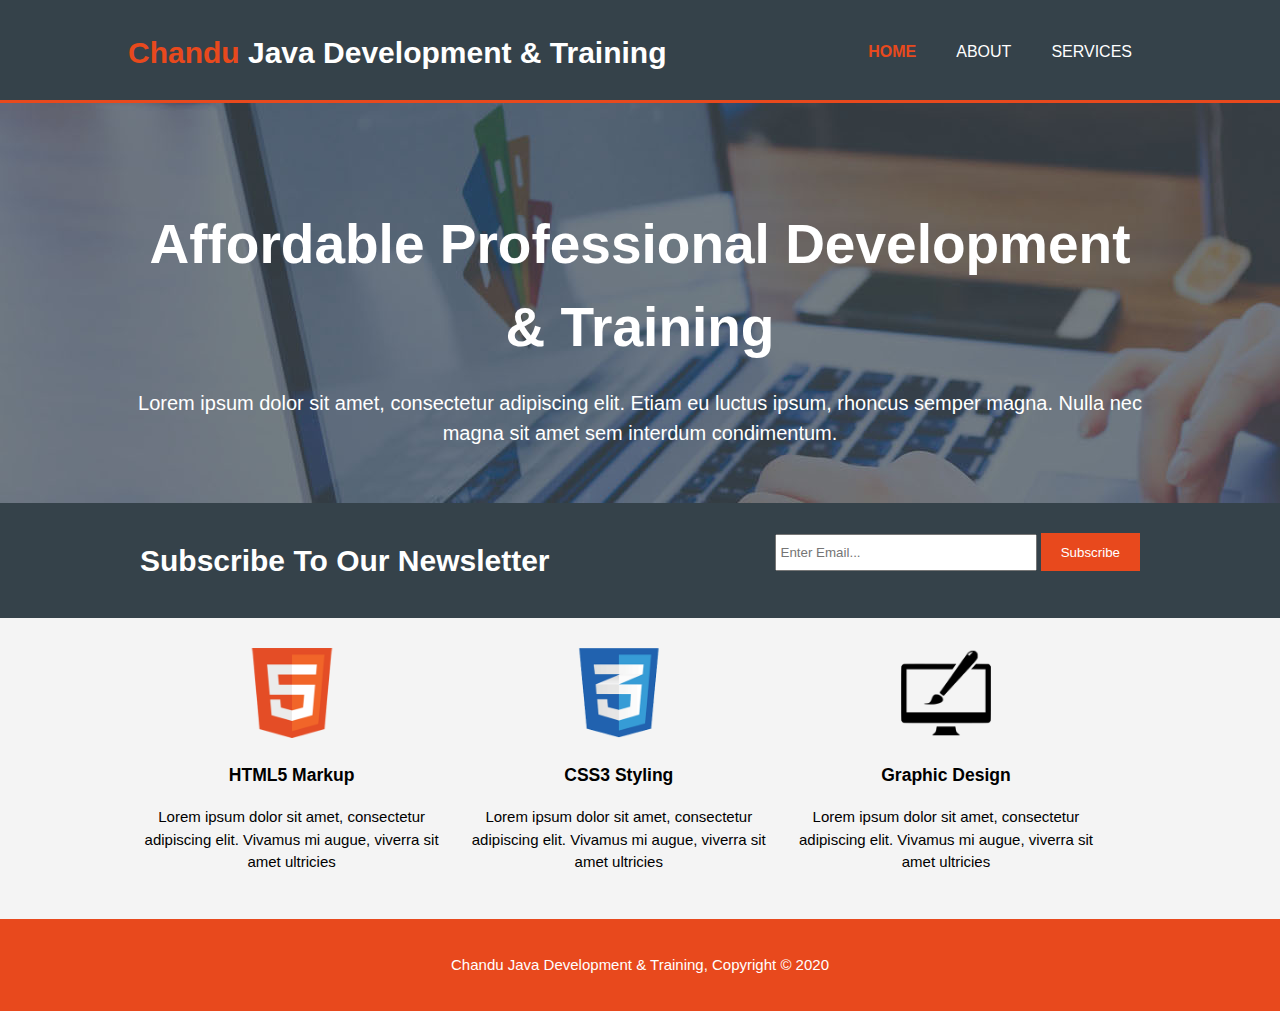
==== index.html @ 413c2099 "success commit" ====
<!DOCTYPE html>
<html>
  <head>
    <meta charset="utf-8">
    <title>Chandu Java Development | Training</title>
    <link rel="stylesheet" href="./css/style.css">
  </head>
  <body>
    <header>
      <div class="container">
        <div id="branding">
          <h1><span class="highlight">Chandu </span> Java Development & Training</h1>
        </div>
        <nav>
          <ul>
            <li class="current"><a href="index.html">Home</a></li>
            <li><a href="about.html">About</a></li>
            <li><a href="services.html">Services</a></li>
          </ul>
        </nav>
      </div>
    </header>

    <section id="showcase">
      <div class="container">
        <h1>Affordable Professional Development & Training</h1>
        <p>Lorem ipsum dolor sit amet, consectetur adipiscing elit. Etiam eu luctus ipsum, rhoncus semper magna. Nulla nec magna sit amet sem interdum condimentum.</p>
      </div>
    </section>

    <section id="newsletter">
      <div class="container">
        <h1>Subscribe To Our Newsletter</h1>
        <form>
          <input type="email" placeholder="Enter Email...">
          <button type="submit" class="button_1">Subscribe</button>
        </form>
      </div>
    </section>

    <section id="boxes">
      <div class="container">
        <div class="box">
          <img src="./img/logo_html.png">
          <h3>HTML5 Markup</h3>
          <p>Lorem ipsum dolor sit amet, consectetur adipiscing elit. Vivamus mi augue, viverra sit amet ultricies</p>
        </div>
        <div class="box">
          <img src="./img/logo_css.png">
          <h3>CSS3 Styling</h3>
          <p>Lorem ipsum dolor sit amet, consectetur adipiscing elit. Vivamus mi augue, viverra sit amet ultricies</p>
        </div>
        <div class="box">
          <img src="./img/logo_brush.png">
          <h3>Graphic Design</h3>
          <p>Lorem ipsum dolor sit amet, consectetur adipiscing elit. Vivamus mi augue, viverra sit amet ultricies</p>
        </div>
      </div>
    </section>

    <footer id="footer">
     <p>Chandu Java Development & Training, Copyright &copy; 2020</p>
    </footer>
  </body>
</html>
---- css/style.css ----
body{
  font: 15px/1.5 Arial, Helvetica,sans-serif;
  padding:0;
  margin:0;
  background-color:#f4f4f4;
}

/* Global */
.container{
  width:80%;
  margin:auto;
  overflow:hidden;
}

ul{
  margin:0;
  padding:0;
}

.button_1{
  height:38px;
  background:#e8491d;
  border:0;
  padding-left: 20px;
  padding-right:20px;
  color:#ffffff;
}

.dark{
  padding:15px;
  background:#35424a;
  color:#ffffff;
  margin-top:10px;
  margin-bottom:10px;
}

/* Header **/
header{
  background:#35424a;
  color:#ffffff;
  padding-top:30px;
  min-height:70px;
  border-bottom:#e8491d 3px solid;
}

header a{
  color:#ffffff;
  text-decoration:none;
  text-transform: uppercase;
  font-size:16px;
}

header li{
  float:left;
  display:inline;
  padding: 0 20px 0 20px;
}

header #branding{
  float:left;
}

header #branding h1{
  margin:0;
}

header nav{
  float:right;
  margin-top:10px;
}

header .highlight, header .current a{
  color:#e8491d;
  font-weight:bold;
}

header a:hover{
  color:#cccccc;
  font-weight:bold;
}

/* Showcase */
#showcase{
  min-height:400px;
  background:url('../img/showcase.jpg') no-repeat 0 -400px;
  text-align:center;
  color:#ffffff;
}

#showcase h1{
  margin-top:100px;
  font-size:55px;
  margin-bottom:10px;
}

#showcase p{
  font-size:20px;
}

/* Newsletter */
#newsletter{
  padding:15px;
  color:#ffffff;
  background:#35424a
}

#newsletter h1{
  float:left;
}

#newsletter form {
  float:right;
  margin-top:15px;
}

#newsletter input[type="email"]{
  padding:4px;
  height:25px;
  width:250px;
}

/* Boxes */
#boxes{
  margin-top:20px;
}

#boxes .box{
  float:left;
  text-align: center;
  width:30%;
  padding:10px;
}

#boxes .box img{
  width:90px;
}

/* Sidebar */
aside#sidebar{
  float:right;
  width:30%;
  margin-top:10px;
}

aside#sidebar .quote input, aside#sidebar .quote textarea{
  width:90%;
  padding:5px;
}

/* Main-col */
article#main-col{
  float:left;
  width:65%;
}

/* Services */
ul#services li{
  list-style: none;
  padding:20px;
  border: #cccccc solid 1px;
  margin-bottom:5px;
  background:#e6e6e6;
}

footer{
  padding:20px;
  margin-top:20px;
  color:#ffffff;
  background-color:#e8491d;
  text-align: center;
}

/* Media Queries */
@media(max-width: 768px){
  header #branding,
  header nav,
  header nav li,
  #newsletter h1,
  #newsletter form,
  #boxes .box,
  article#main-col,
  aside#sidebar{
    float:none;
    text-align:center;
    width:100%;
  }

  header{
    padding-bottom:20px;
  }

  #showcase h1{
    margin-top:40px;
  }

  #newsletter button, .quote button{
    display:block;
    width:100%;
  }

  #newsletter form input[type="email"], .quote input, .quote textarea{
    width:100%;
    margin-bottom:5px;
  }
}
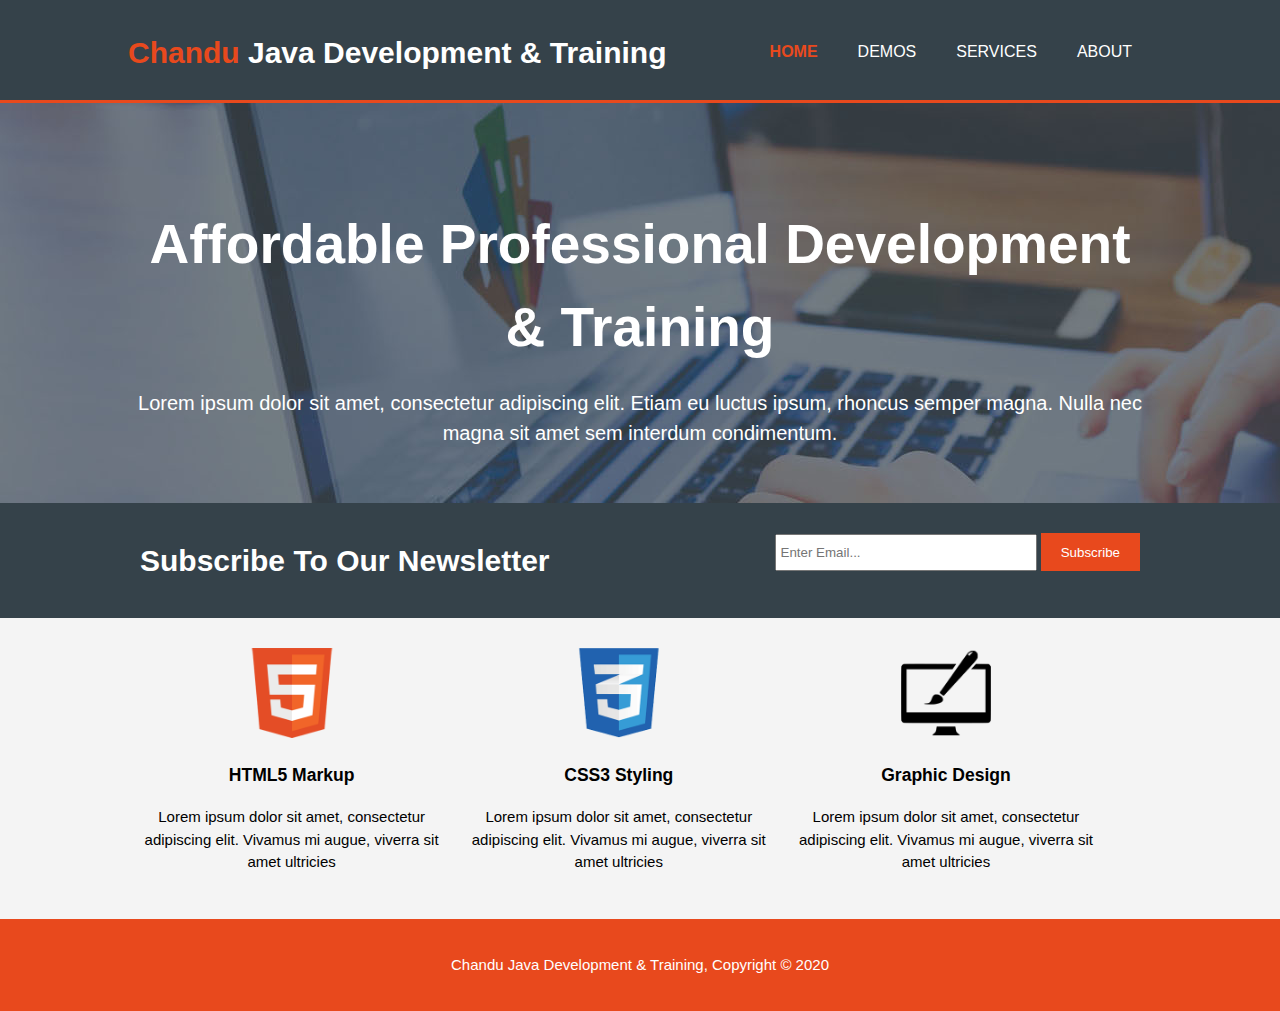
==== commit 0a6aef6e: "index updated again" ====
--- a/index.html
+++ b/index.html
@@ -14,8 +14,9 @@
         <nav>
           <ul>
             <li class="current"><a href="index.html">Home</a></li>
-            <li><a href="about.html">About</a></li>
-            <li><a href="services.html">Services</a></li>
+			 <li><a href="Demos.html">Demos</a></li>
+		     <li><a href="services.html">Services</a></li>
+             <li><a href="about.html">About</a></li>
           </ul>
         </nav>
       </div>
--- a/css/style.css
+++ b/css/style.css
@@ -203,3 +203,10 @@
     margin-bottom:5px;
   }
 }
+
+#boxes .box1 {
+    float: left;
+    text-align: center;
+    width: 30%;
+    padding: 119px;
+}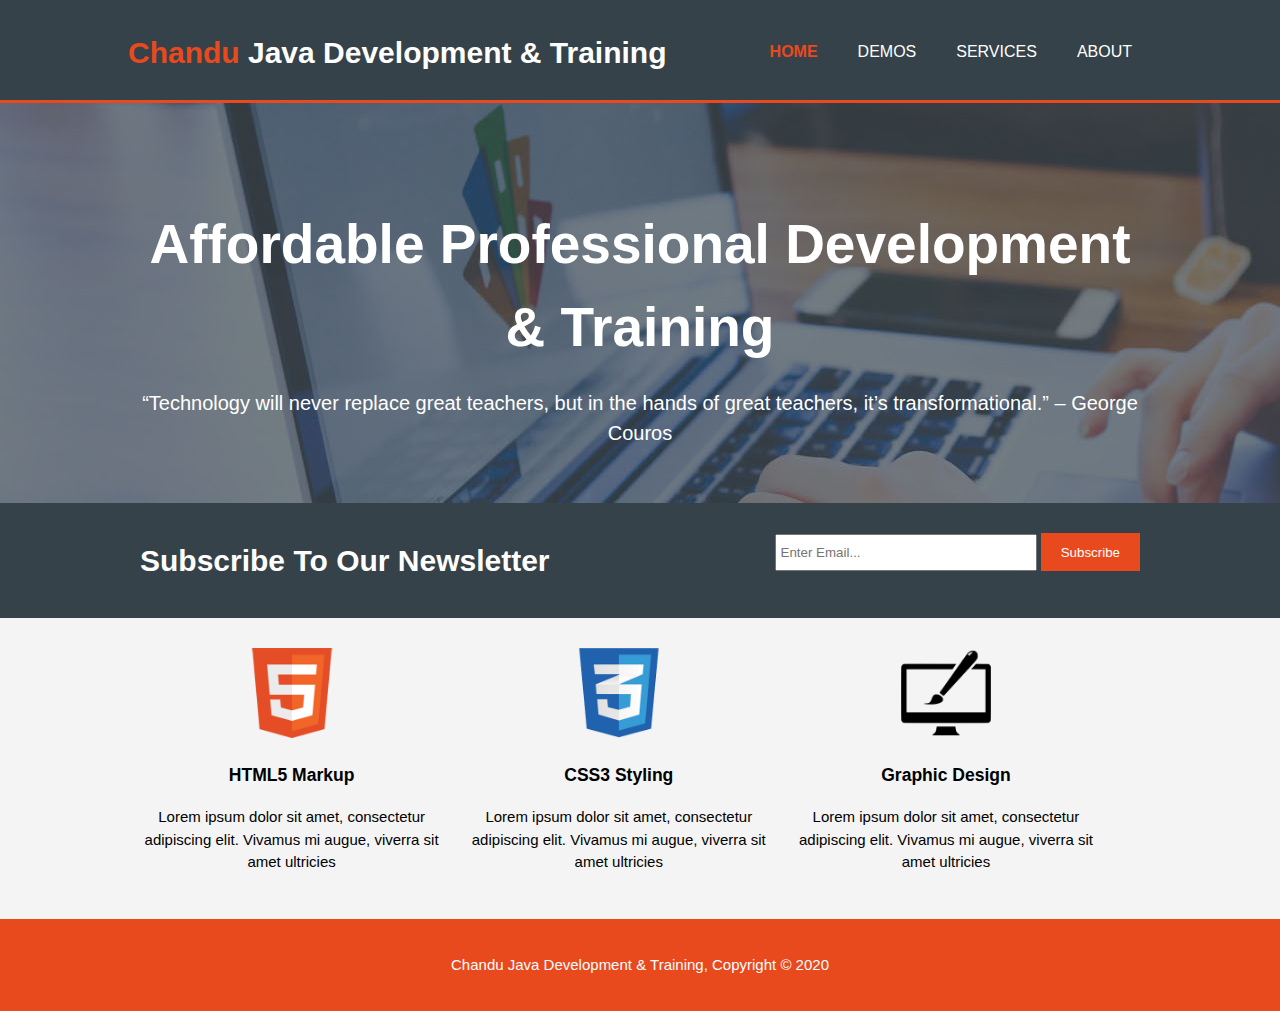
==== commit 49ad12f0: "caption changed" ====
--- a/index.html
+++ b/index.html
@@ -25,7 +25,7 @@
     <section id="showcase">
       <div class="container">
         <h1>Affordable Professional Development & Training</h1>
-        <p>Lorem ipsum dolor sit amet, consectetur adipiscing elit. Etiam eu luctus ipsum, rhoncus semper magna. Nulla nec magna sit amet sem interdum condimentum.</p>
+        <p>“Technology will never replace great teachers, but in the hands of great teachers, it’s transformational.” – George Couros</p>
       </div>
     </section>
 
--- a/css/style.css
+++ b/css/style.css
@@ -209,4 +209,11 @@
     text-align: center;
     width: 30%;
     padding: 119px;
+}
+
+#boxes .box2 {
+    float: left;
+    text-align: center;
+    width: 30%;
+    padding: 111px;
 }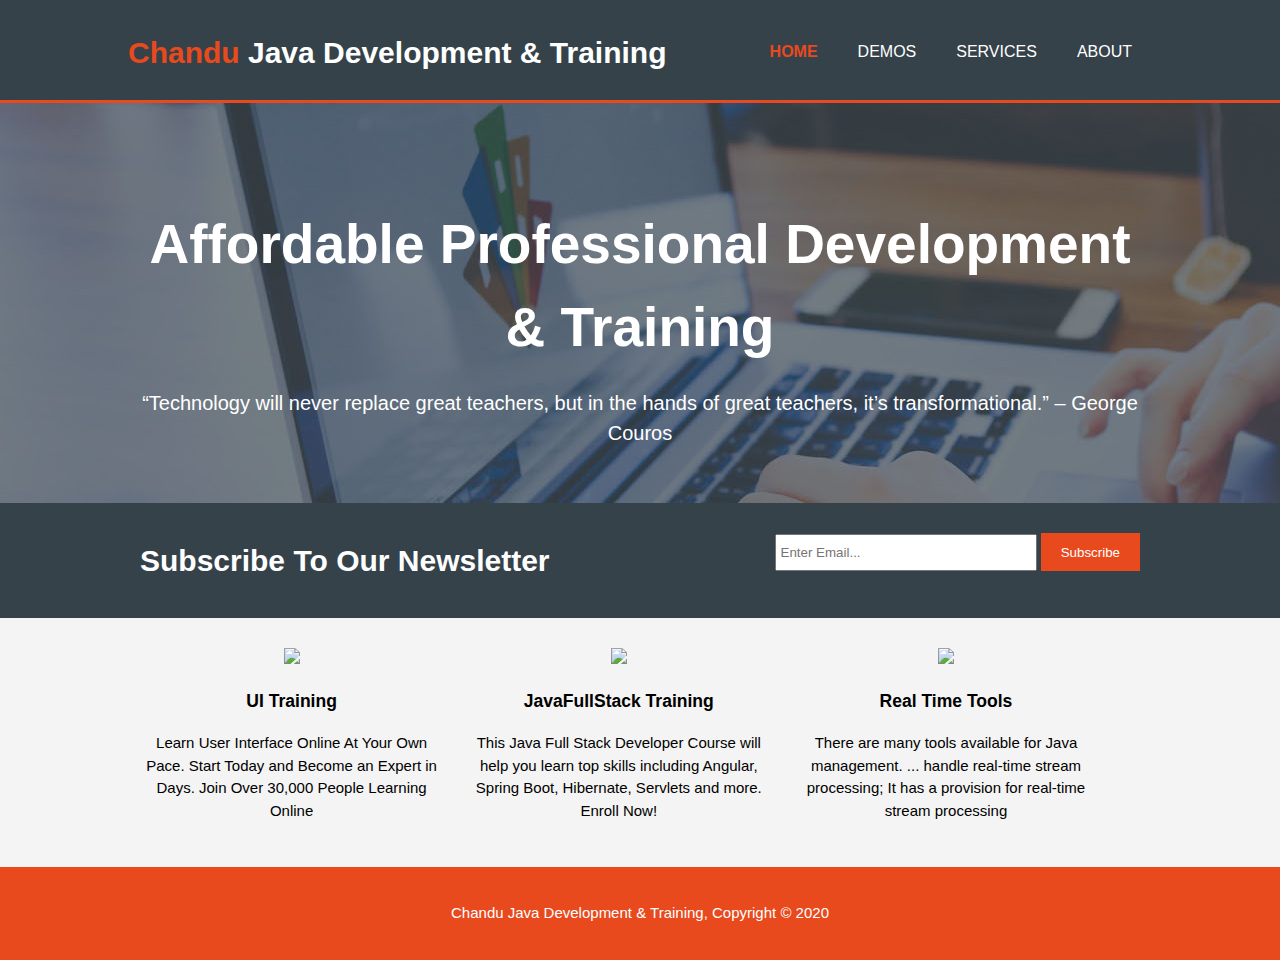
==== commit 08adc87e: "modify" ====
--- a/index.html
+++ b/index.html
@@ -42,19 +42,19 @@
     <section id="boxes">
       <div class="container">
         <div class="box">
-          <img src="./img/logo_html.png">
-          <h3>HTML5 Markup</h3>
-          <p>Lorem ipsum dolor sit amet, consectetur adipiscing elit. Vivamus mi augue, viverra sit amet ultricies</p>
+          <img src="./img/ui.jpg">
+          <h3>UI Training</h3>
+          <p>Learn User Interface Online At Your Own Pace. Start Today and Become an Expert in Days. Join Over 30,000 People Learning Online</p>
         </div>
         <div class="box">
-          <img src="./img/logo_css.png">
-          <h3>CSS3 Styling</h3>
-          <p>Lorem ipsum dolor sit amet, consectetur adipiscing elit. Vivamus mi augue, viverra sit amet ultricies</p>
+          <img src="./img/full.png">
+          <h3>JavaFullStack Training</h3>
+          <p>This Java Full Stack Developer Course will help you learn top skills including Angular, Spring Boot, Hibernate, Servlets and more. Enroll Now!</p>
         </div>
         <div class="box">
-          <img src="./img/logo_brush.png">
-          <h3>Graphic Design</h3>
-          <p>Lorem ipsum dolor sit amet, consectetur adipiscing elit. Vivamus mi augue, viverra sit amet ultricies</p>
+          <img src="./img/tools.jpg">
+          <h3>Real Time Tools</h3>
+          <p>There are many tools available for Java management. ... handle real-time stream processing; It has a provision for real-time stream processing</p>
         </div>
       </div>
     </section>
